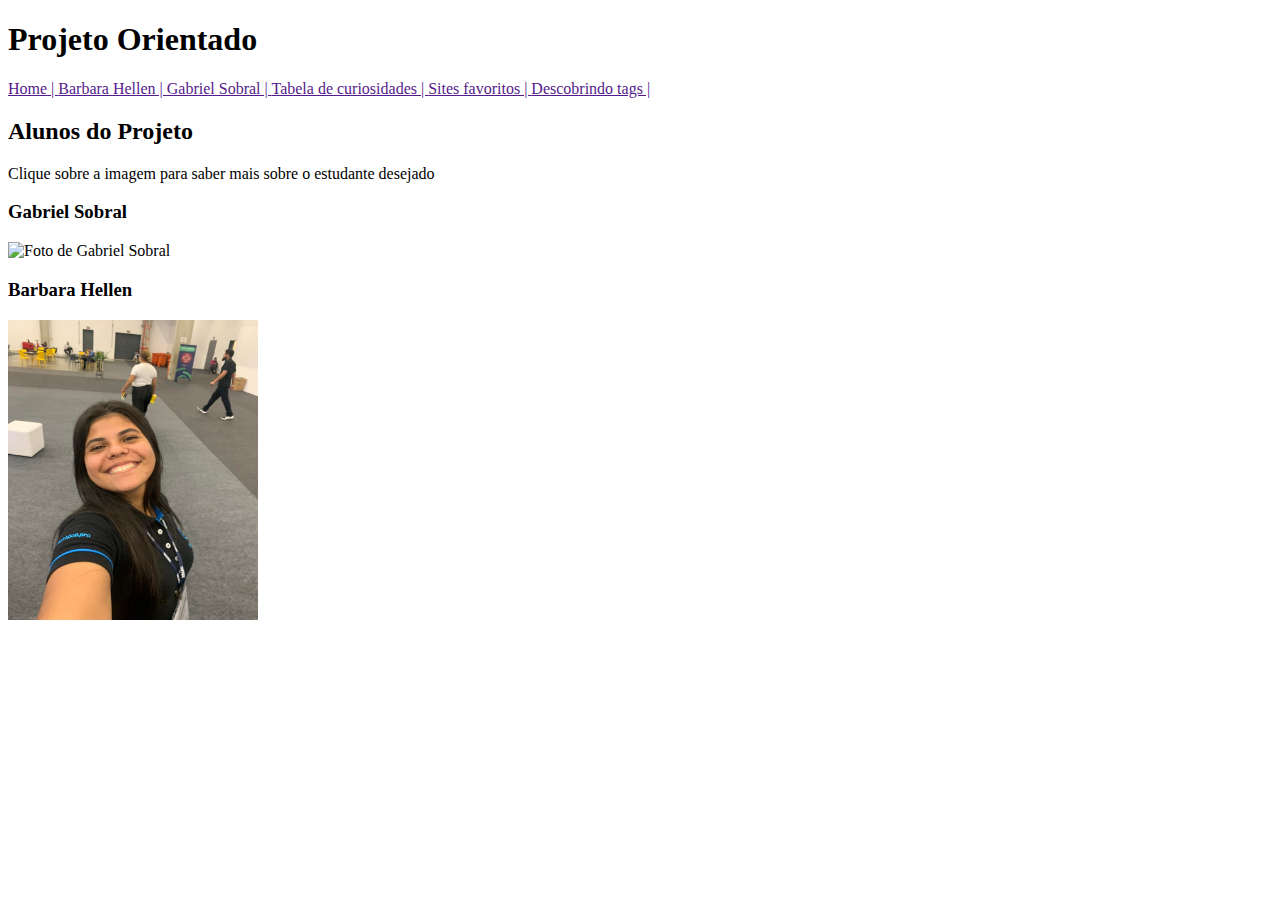
==== index.html @ 08f9c33b "second commit" ====
<!DOCTYPE html>
<html lang="pt-br">
<head>
    <meta charset="UTF-8">
    <meta name="viewport" content="width=device-width, initial-scale=1.0">
    <title>Projeto B1</title>
</head>
<body>
    
        <h1>Projeto Orientado</h1>
    
    <nav>
        <a href="">Home | </a>
        <a href="">Barbara Hellen | </a>
        <a href="">Gabriel Sobral | </a>
        <a href="">Tabela de curiosidades | </a>
        <a href="">Sites favoritos | </a>
        <a href="">Descobrindo tags | </a>
    </nav>
    <div>
        <h2>Alunos do Projeto</h2>
        <p>Clique sobre a imagem para saber mais sobre o estudante desejado</p>
        <div>
            <h3>Gabriel Sobral</h3>
            <img src="https://github.com/GabrSobral.png" alt="Foto de Gabriel Sobral" width="250" height="250">
        </div>
        <div>
            <h3>Barbara Hellen</h3>
            <img src="./img/barbara.jpg" alt="Foto de Barbara Hellen" width="250" height="300">
        </div>
    </div>
</body>
</html>
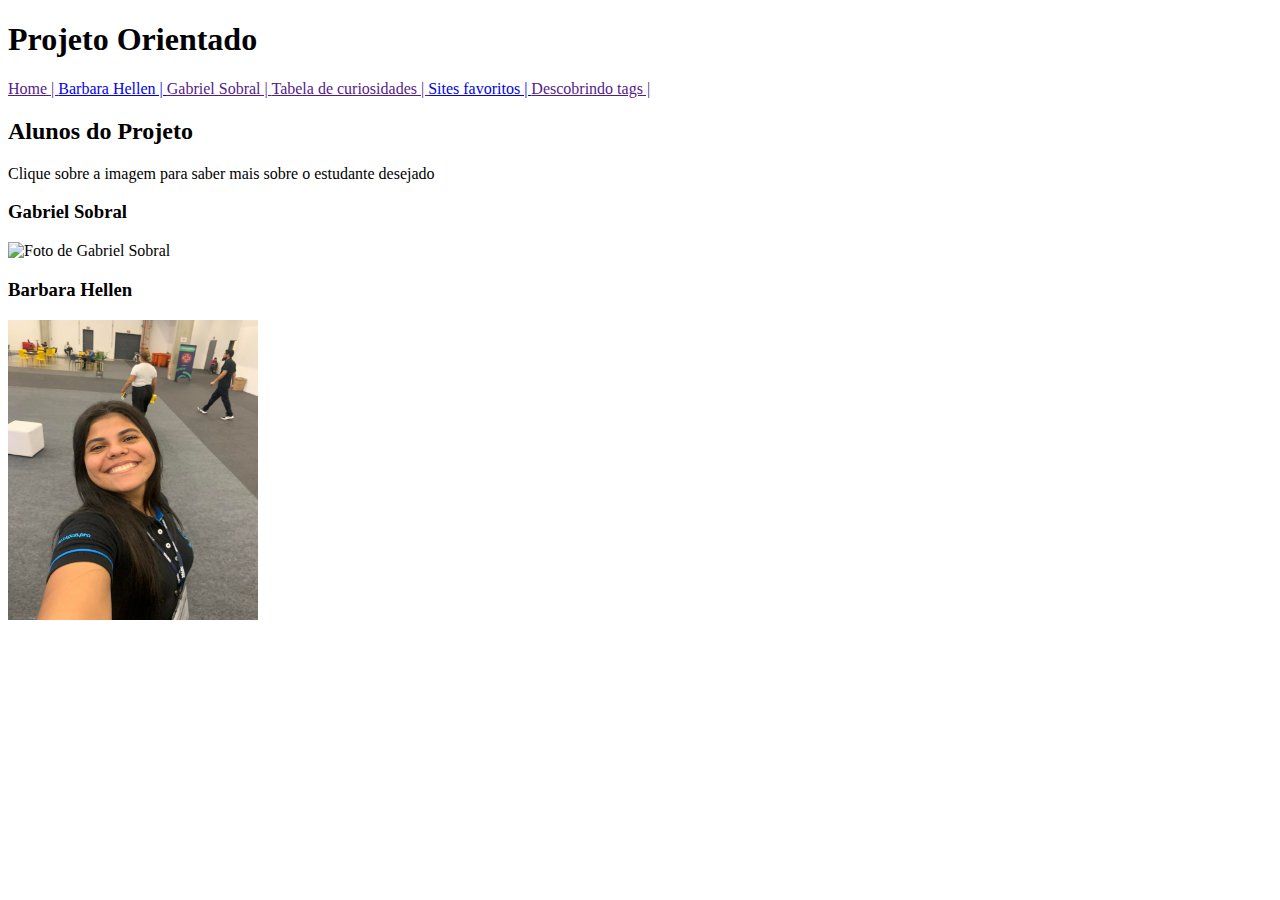
==== commit 83a6deef: "sites favoritos finalizados" ====
--- a/index.html
+++ b/index.html
@@ -11,10 +11,10 @@
     
     <nav>
         <a href="">Home | </a>
-        <a href="">Barbara Hellen | </a>
-        <a href="">Gabriel Sobral | </a>
+        <a href="barbara.html">Barbara Hellen | </a> 
+        <a href="">Gabriel Sobral | </a> 
         <a href="">Tabela de curiosidades | </a>
-        <a href="">Sites favoritos | </a>
+        <a href="sites-favoritos.html">Sites favoritos | </a> 
         <a href="">Descobrindo tags | </a>
     </nav>
     <div>
@@ -27,6 +27,7 @@
         <div>
             <h3>Barbara Hellen</h3>
             <img src="./img/barbara.jpg" alt="Foto de Barbara Hellen" width="250" height="300">
+            
         </div>
     </div>
 </body>
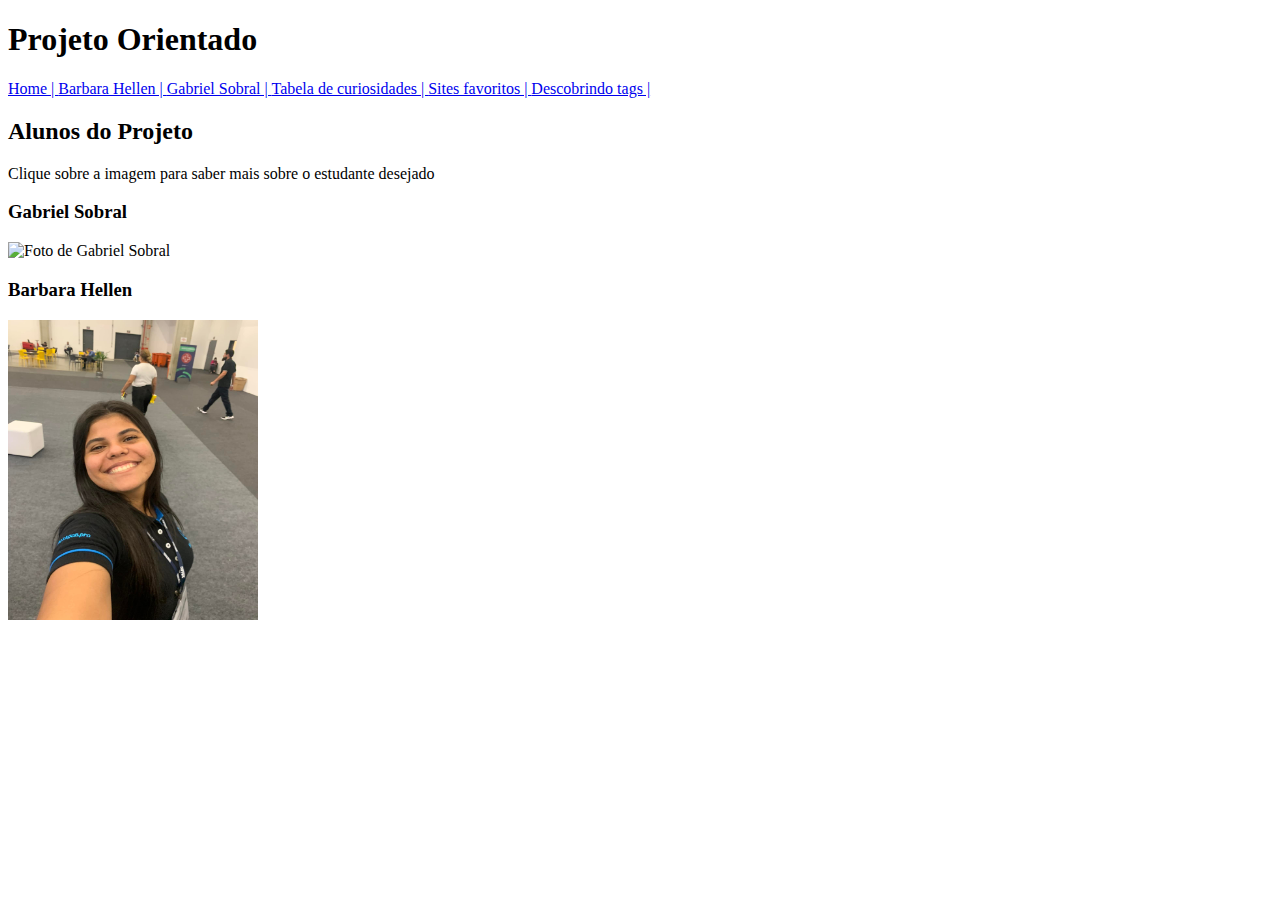
==== commit 66d530b0: "feat: finishing other tabs" ====
--- a/index.html
+++ b/index.html
@@ -6,29 +6,27 @@
     <title>Projeto B1</title>
 </head>
 <body>
-    
-        <h1>Projeto Orientado</h1>
+    <h1>Projeto Orientado</h1>
     
     <nav>
-        <a href="">Home | </a>
+        <a href="#">Home | </a>
         <a href="barbara.html">Barbara Hellen | </a> 
-        <a href="">Gabriel Sobral | </a> 
-        <a href="">Tabela de curiosidades | </a>
+        <a href="gabriel.html">Gabriel Sobral | </a> 
+        <a href="curiosidades.html">Tabela de curiosidades | </a>
         <a href="sites-favoritos.html">Sites favoritos | </a> 
-        <a href="">Descobrindo tags | </a>
+        <a href="descobrindo.html">Descobrindo tags | </a>
     </nav>
-    <div>
+    <main>
         <h2>Alunos do Projeto</h2>
         <p>Clique sobre a imagem para saber mais sobre o estudante desejado</p>
-        <div>
+        <section>
             <h3>Gabriel Sobral</h3>
             <img src="https://github.com/GabrSobral.png" alt="Foto de Gabriel Sobral" width="250" height="250">
-        </div>
-        <div>
+        </section>
+        <section>
             <h3>Barbara Hellen</h3>
             <img src="./img/barbara.jpg" alt="Foto de Barbara Hellen" width="250" height="300">
-            
-        </div>
-    </div>
+        </section>
+    </main>
 </body>
 </html>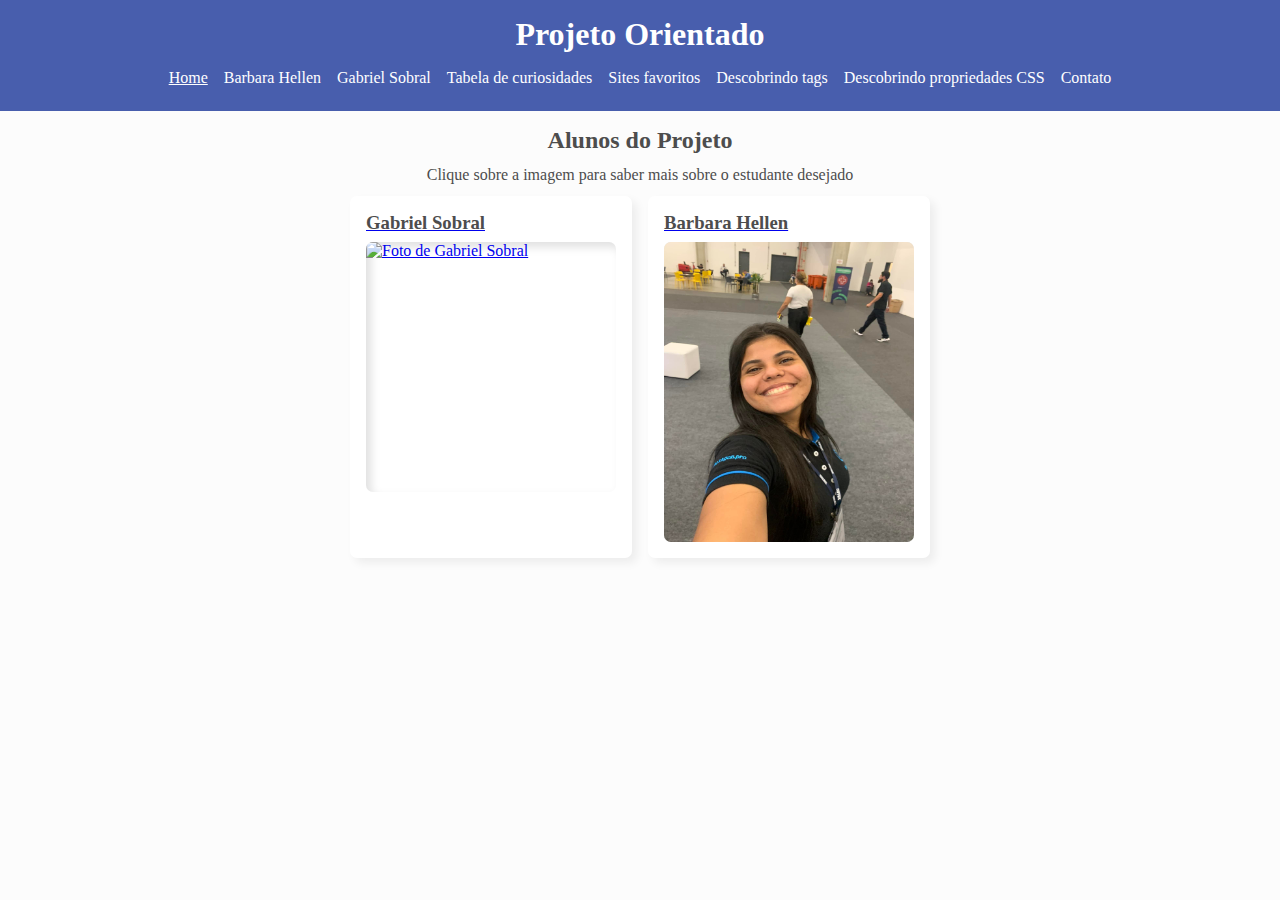
==== commit bf3f0b36: "feat: adding css to project" ====
--- a/index.html
+++ b/index.html
@@ -1,32 +1,47 @@
 <!DOCTYPE html>
 <html lang="pt-br">
+
 <head>
-    <meta charset="UTF-8">
-    <meta name="viewport" content="width=device-width, initial-scale=1.0">
-    <title>Projeto B1</title>
+	<meta charset="UTF-8">
+	<meta name="viewport" content="width=device-width, initial-scale=1.0">
+	<link rel="stylesheet" href="style/global.css">
+	<link rel="stylesheet" href="style/index.css">
+
+	<title>Página Inicial</title>
 </head>
+
 <body>
-    <h1>Projeto Orientado</h1>
-    
-    <nav>
-        <a href="#">Home | </a>
-        <a href="barbara.html">Barbara Hellen | </a> 
-        <a href="gabriel.html">Gabriel Sobral | </a> 
-        <a href="curiosidades.html">Tabela de curiosidades | </a>
-        <a href="sites-favoritos.html">Sites favoritos | </a> 
-        <a href="descobrindo.html">Descobrindo tags | </a>
-    </nav>
-    <main>
-        <h2>Alunos do Projeto</h2>
-        <p>Clique sobre a imagem para saber mais sobre o estudante desejado</p>
-        <section>
-            <h3>Gabriel Sobral</h3>
-            <img src="https://github.com/GabrSobral.png" alt="Foto de Gabriel Sobral" width="250" height="250">
-        </section>
-        <section>
-            <h3>Barbara Hellen</h3>
-            <img src="./img/barbara.jpg" alt="Foto de Barbara Hellen" width="250" height="300">
-        </section>
-    </main>
+	<header>
+		<h1>Projeto Orientado</h1>
+
+		<nav>
+			<a class="active" href="#">Home </a>
+			<a href="barbara.html">Barbara Hellen </a>
+			<a href="gabriel.html">Gabriel Sobral </a>
+			<a href="curiosidades.html">Tabela de curiosidades </a>
+			<a href="sites-favoritos.html">Sites favoritos </a>
+			<a href="descobrindo.html">Descobrindo tags </a>
+			<a href="descobrindo-css.html">Descobrindo propriedades CSS </a>
+			<a href="contato.html">Contato</a>
+		</nav>
+	</header>
+
+	<main>
+		<h2>Alunos do Projeto</h2>
+		<p>Clique sobre a imagem para saber mais sobre o estudante desejado</p>
+
+		<section>
+			<a href="gabriel.html">
+				<h3>Gabriel Sobral</h3>
+				<img src="https://github.com/GabrSobral.png" alt="Foto de Gabriel Sobral" width="250" height="250">
+			</a>
+
+			<a href="barbara.html">
+				<h3>Barbara Hellen</h3>
+				<img src="./img/barbara.jpg" alt="Foto de Barbara Hellen" width="250" height="300">
+			</a>
+		</section>
+	</main>
 </body>
+
 </html>--- a/style/global.css
+++ b/style/global.css
@@ -0,0 +1,76 @@
+* {
+  box-sizing: border-box;
+  margin: 0;
+  padding: 0;
+
+  font-family: Cambria, Cochin, Georgia, Times, 'Times New Roman', serif;
+}
+
+:root {
+  --primary: #485ead;
+  --secondary: #FFFFFF; 
+
+  --background: #FcFcFc;
+
+  --title: #1D1D1D;
+  --text: #4D4D4D;
+
+  --input-border: #929292;
+}
+
+body {
+  background-color: var(--background);
+}
+
+img {
+  box-shadow: inset 5px 5px 10px #00000020;
+}
+
+body > header {
+  width: 100%;
+  padding: 1rem;
+  background-color: var(--primary);
+
+  display: flex;
+  align-items: center;
+  flex-direction: column;
+  gap: 0.5rem;
+}
+
+p, span, h2, h3, h4 {
+  color: var(--text);
+  text-decoration: none;
+}
+
+body > header h1 {
+  color: var(--secondary);
+} 
+
+body > header nav {
+  display: flex;
+  align-items: center;
+  gap: 1rem;
+
+  margin: 0.5rem 0;
+}
+
+body > header nav a {
+  color: var(--secondary);
+  text-decoration: none;
+}
+body > header nav .active {
+  color: var(--secondary);
+  text-decoration: underline;
+}
+
+body > header nav a:hover {
+  text-decoration: underline;
+}
+
+body > main {
+  padding: 1rem;
+  display: flex;
+  flex-direction: column;
+  gap: 0.75rem;
+}
+
--- a/style/index.css
+++ b/style/index.css
@@ -0,0 +1,33 @@
+body > main {
+ margin: auto;
+ 
+ display: flex;
+ align-items: center;
+ justify-content: center;
+}
+
+body > main > section {
+  display: flex;
+  gap: 1rem;
+}
+
+body > main > section > a{
+  padding: 1rem;
+
+  background-color: var(--secondary);
+  box-shadow: 5px 5px 10px #00000010;
+  border-radius: 7px;
+
+  display: flex;
+  flex-direction: column;
+  gap: 0.5rem;
+}
+
+body > main > section > a img{
+  border-radius: 7px;
+  transition: ease-in-out 0.3s;
+}
+
+body > main > section > a img:hover{
+  transform: scale(1.03);
+}